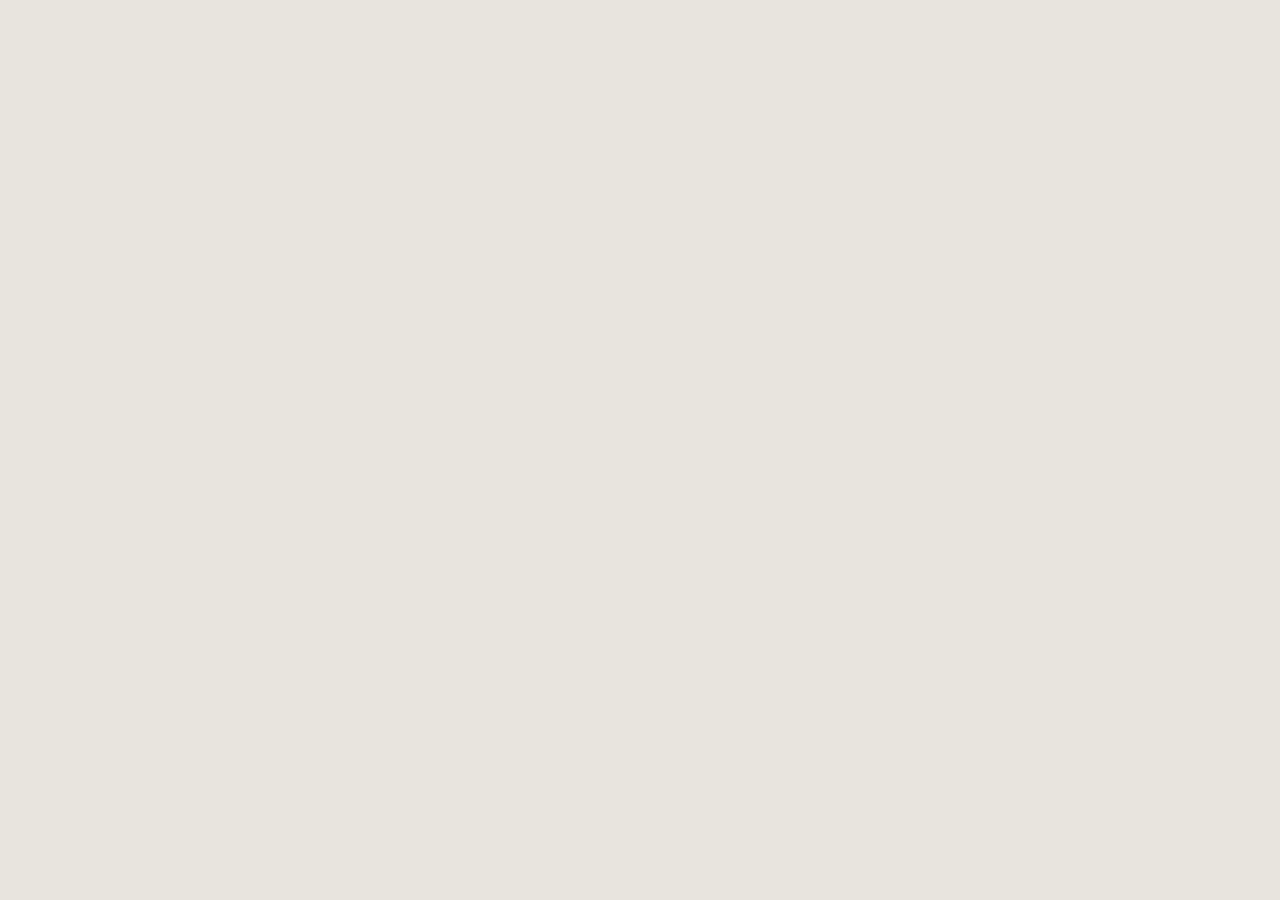
==== index.html @ dc7e97f6 "Update index.html" ====
<!doctype html>
<html lang="en">
  <head>
    <meta charset="UTF-8" />
    <link rel="icon" type="image/svg+xml" href="/vite.svg" />
    <meta name="viewport" content="width=device-width, initial-scale=1.0" />
    <meta name="description" content="Idir Ghemam — Web Developer & Designer. I build fast, modern websites that help businesses grow." />
    <meta name="keywords" content="web developer, designer, portfolio, React, frontend, Idir Ghemam" />
    <meta name="author" content="Idir Ghemam" />
    <title>Idir Ghemam — Web Developer & Designer</title>
    <script type="module" crossorigin src="/assets/index-BXz6meKV.js"></script>
    <link rel="stylesheet" crossorigin href="/assets/index-T-henEEv.css">
  </head>
  <body>
    <div id="root"></div>
  </body>
</html>
---- assets/index-T-henEEv.css ----
@import "https://fonts.googleapis.com/css2?family=DM+Serif+Display:ital@0;1&family=Space+Mono:wght@400;700&family=Inter:wght@300;400;500;600&display=swap";:root{--bg-light:#e8e4de;--bg-dark:#1a1a1a;--bg-dark-card:#2a2a2a;--bg-dark-deep:#111;--text-dark:#1a1a1a;--text-dark-secondary:#555;--text-light:#e8e4de;--text-light-secondary:#999;--text-muted:#777;--accent:#8a7e6b;--accent-light:#b5a994;--border-dark:#ffffff1f;--border-light:#0000001f;--font-serif:"DM Serif Display", Georgia, serif;--font-mono:"Space Mono", "Courier New", monospace;--font-sans:"Inter", -apple-system, sans-serif;--section-padding:clamp(80px, 12vh, 160px);--container-max:1400px;--container-padding:clamp(24px, 5vw, 80px)}*,:before,:after{box-sizing:border-box;margin:0;padding:0}html{scroll-behavior:auto;width:100%;overflow-x:hidden}body{font-family:var(--font-sans);background:var(--bg-light);color:var(--text-dark);-webkit-font-smoothing:antialiased;-moz-osx-font-smoothing:grayscale;touch-action:pan-y;width:100%;line-height:1.6;overflow-x:hidden}h1,h2,h3,h4,h5,h6{font-family:var(--font-serif);font-weight:400;line-height:1.1}a{color:inherit;text-decoration:none}img{max-width:100%;display:block}ul{list-style:none}button{cursor:pointer;font-family:inherit}.container{max-width:var(--container-max);padding:0 var(--container-padding);margin:0 auto}::selection{background:var(--accent);color:var(--bg-light)}.hero{align-items:stretch;min-height:100dvh;padding:0;display:flex}.hero__inner{flex-direction:column;justify-content:space-between;width:100%;min-height:100dvh;padding-top:40px;padding-bottom:48px;display:flex}.hero__topbar{justify-content:space-between;align-items:center;display:flex}.hero__role{font-family:var(--font-mono);color:var(--text-dark-secondary);letter-spacing:-.01em;font-size:.85rem}.hero__nav-links{gap:32px;display:flex}.hero__nav-links a{font-family:var(--font-sans);color:var(--text-dark);font-size:.9rem;font-weight:400;transition:opacity .3s}.hero__nav-links a:hover{opacity:.5}.hero__name{font-family:var(--font-serif);letter-spacing:-.03em;color:var(--text-dark);perspective:600px;margin:auto 0;padding:60px 0;font-size:clamp(4.5rem,13vw,14rem);font-weight:400;line-height:.92;overflow:hidden}.hero__name-line{will-change:transform;display:block;overflow:hidden}.hero__name-line .char{will-change:transform;display:inline-block}.hero__bottom{grid-template-columns:1fr 1fr;align-items:end;gap:40px;display:grid}.hero__left{flex-direction:column;gap:24px;display:flex}.hero__desc{font-family:var(--font-mono);color:var(--text-dark-secondary);max-width:380px;font-size:.88rem;line-height:1.7}.hero__cta{background:var(--text-dark);color:var(--bg-light);font-family:var(--font-mono);letter-spacing:.08em;border-radius:100px;align-items:center;gap:10px;width:fit-content;padding:16px 36px;font-size:.82rem;font-weight:700;transition:all .4s cubic-bezier(.4,0,.2,1);display:inline-flex}.hero__cta:hover{background:var(--accent);transform:scale(1.04)}.hero__right{justify-content:flex-end;align-items:flex-end;display:flex}.hero__available{text-align:right}.hero__available-label{font-family:var(--font-mono);letter-spacing:.1em;color:var(--text-dark-secondary);margin-bottom:4px;font-size:.75rem;display:block}.hero__available-date{font-family:var(--font-serif);color:var(--text-dark);letter-spacing:-.02em;font-size:clamp(2.5rem,5vw,5rem);line-height:1}@media (width<=768px){.hero__inner{padding-top:24px;padding-bottom:32px}.hero__nav-links{display:none}.hero__role{font-size:.75rem}.hero__name{padding:32px 0;font-size:clamp(3.2rem,16vw,5.5rem)}.hero__bottom{grid-template-columns:1fr;gap:28px}.hero__desc{font-size:.82rem;line-height:1.6}.hero__cta{padding:14px 28px;font-size:.78rem}.hero__right{justify-content:flex-start}.hero__available{text-align:left}.hero__available-date{font-size:2.5rem}}.services{padding:var(--section-padding) 0}.services__inner{flex-direction:column;display:flex}.services__item{--line-scale:1;grid-template-columns:300px 1fr;gap:60px;padding:60px 0;display:grid;position:relative}.services__item:before{content:"";background:var(--border-dark);height:1px;transform:scaleX(var(--line-scale));transform-origin:0;position:absolute;top:0;left:0;right:0}.services__item:last-child{border-bottom:1px solid var(--border-dark)}.services__num{font-family:var(--font-serif);color:var(--text-light-secondary);font-size:clamp(1.5rem,3vw,2.5rem)}.services__title{font-family:var(--font-serif);color:var(--text-light);margin-bottom:24px;font-size:clamp(1.8rem,4vw,3.2rem);line-height:1.15}.services__desc{font-family:var(--font-mono);color:var(--text-light-secondary);max-width:580px;font-size:.88rem;line-height:1.8}.services__skills{flex-direction:column;margin-top:32px;display:flex}.services__skill{border-bottom:1px solid var(--border-dark);align-items:center;gap:20px;padding:16px 0;display:flex}.services__skill:first-child{border-top:1px solid var(--border-dark)}.services__skill-num{font-family:var(--font-mono);color:var(--text-light-secondary);font-size:.75rem}.services__skill-name{font-family:var(--font-serif);color:var(--text-light);font-size:clamp(1rem,2vw,1.4rem)}@media (width<=768px){.services{padding:60px 0}.services__item{grid-template-columns:1fr;gap:16px;padding:32px 0}.services__num{font-size:1.3rem}.services__title{margin-bottom:16px;font-size:1.5rem}.services__desc{font-size:.82rem;line-height:1.7}.services__skills{margin-top:24px}.services__skill{gap:14px;padding:12px 0}.services__skill-name{font-size:.95rem}}.works{padding:var(--section-padding) 0}.works__header{grid-template-columns:200px 1fr;align-items:start;gap:40px;margin-bottom:120px;display:grid}.works__label{font-family:var(--font-mono);color:var(--text-light-secondary);letter-spacing:.05em;font-size:.8rem}.works__intro{font-family:var(--font-mono);color:var(--text-light-secondary);max-width:500px;font-size:.95rem;line-height:1.8}.works__content{grid-template-columns:35% 65%;align-items:flex-start;gap:60px;display:grid;position:relative}.works__sticky-number{z-index:10;pointer-events:none;justify-content:flex-start;display:flex}.works__number-window{font-family:var(--font-serif);color:#a0a09e;letter-spacing:-.05em;align-items:baseline;height:.85em;font-size:clamp(8rem,25vw,22rem);font-weight:300;display:flex;position:relative;overflow:hidden}.works__number-dot{line-height:.85em;position:absolute;bottom:0;right:-.2em}.works__number-strip{flex-direction:column;padding-right:.25em;display:flex}.works__number-digit{align-items:center;height:.85em;line-height:.85em;display:flex}.works__cards{flex-direction:column;gap:25vh;padding-bottom:25vh;padding-right:6vw;display:flex}.works__project-card{flex-direction:column;gap:30px;display:flex}.works__project-preview-card{aspect-ratio:1;background:var(--bg-dark-deep);cursor:pointer;border-radius:20px;width:100%;max-width:1080px;max-height:1080px;text-decoration:none;transition:transform .5s cubic-bezier(.16,1,.3,1),box-shadow .5s;display:block;position:relative;overflow:hidden;box-shadow:0 40px 100px #00000080}.works__project-preview-card:hover{transform:translateY(-8px)scale(1.01);box-shadow:0 50px 120px #0009}.works__preview-img{object-fit:cover;width:100%;height:100%;transition:transform .8s;display:block}.works__project-preview-card:hover .works__preview-img{transform:scale(1.05)}.works__preview-placeholder{background:radial-gradient(circle,#ffffff0d 0%,#0000 70%);justify-content:center;align-items:center;width:100%;height:100%;display:flex}.works__placeholder-text{font-family:var(--font-serif);color:#fff3;letter-spacing:.1em;text-transform:uppercase;font-size:2rem}.works__project-footer{justify-content:space-between;align-items:flex-end;display:flex}.works__project-footer-left{pointer-events:auto;flex-direction:column;gap:10px;display:flex}.works__project-meta-category{font-family:var(--font-mono);color:var(--text-light-secondary);font-size:.9rem}.works__project-title{font-family:var(--font-serif);color:var(--text-light);font-size:clamp(2rem,3.5vw,3rem);font-weight:500;line-height:1}.works__project-footer-right{pointer-events:auto;gap:12px;display:flex}.works__tag{font-family:var(--font-mono);color:var(--text-light-secondary);border:1px solid #ffffff26;border-radius:100px;padding:8px 18px;font-size:.75rem}@media (width<=900px){.works__header{grid-template-columns:1fr;gap:20px;margin-bottom:60px}.works__content{grid-template-columns:1fr;gap:40px}.works__sticky-number{display:none}.works__cards{gap:8vh;padding-bottom:10vh;padding-right:0}.works__project-preview-card{border-radius:16px}.works__project-footer{flex-direction:column;align-items:flex-start;gap:24px;margin-top:-10px}.works__project-footer-right{flex-wrap:wrap;gap:10px}}.about{padding:var(--section-padding) 0;overflow:hidden}.about__inner{flex-direction:column;display:flex}.about__marquee{width:100vw;margin-bottom:100px;display:flex;position:relative;left:50%;overflow:hidden;transform:translate(-50%)}.about__marquee-track{white-space:nowrap;will-change:transform;width:fit-content;display:flex}.about__marquee-text{font-family:var(--font-serif);color:#ffffff0d;letter-spacing:-.02em;padding-right:40px;font-size:clamp(4rem,12vw,12rem);line-height:1;display:inline-block}.about__skills{grid-template-columns:1fr 2fr;align-items:start;gap:80px;display:grid}.about__skills-title{font-family:var(--font-serif);color:var(--text-light);font-size:clamp(2.5rem,5vw,4.5rem)}.about__skills-grid{grid-template-columns:repeat(3,1fr);gap:48px;display:grid}.about__skill-col{flex-direction:column;display:flex}.about__skill-heading{font-family:var(--font-sans);color:var(--text-light);margin-bottom:20px;font-size:.9rem;font-weight:600;line-height:1.4}.about__skill-list{flex-direction:column;gap:12px;display:flex}.about__skill-item{font-family:var(--font-mono);color:var(--text-light-secondary);cursor:default;will-change:transform;font-size:.88rem;transition:color .3s,transform .3s}.about__skill-item:hover{color:var(--text-light);transform:translate(8px)}@media (width<=768px){.about{padding:60px 0}.about__marquee{margin-bottom:60px}.about__marquee-text{padding-right:20px;font-size:clamp(3rem,15vw,5rem)}.about__skills{grid-template-columns:1fr;gap:32px}.about__skills-title{font-size:2.2rem}.about__skills-grid{grid-template-columns:1fr 1fr;gap:48px 24px}.about__skill-heading{margin-bottom:8px;font-size:.85rem}.about__skill-item{font-size:.82rem}.about__skill-list{gap:8px}}@media (width<=480px){.about__skills-grid{grid-template-columns:1fr;gap:48px}}.contact{padding:var(--section-padding) 0;position:relative}.contact__inner{flex-direction:column;align-items:center;display:flex}.contact__big-text{text-align:center;perspective:1000px;margin-bottom:60px;overflow:hidden}.contact__big-line{font-family:var(--font-serif);letter-spacing:-.03em;will-change:transform;font-size:clamp(3rem,8vw,8rem);line-height:1;display:block}.contact__big-line--white{color:var(--text-light)}.contact__big-line--ghost{color:#ffffff1a}.contact__form-card{background:#ffffff0a;border:1px solid #ffffff14;border-radius:20px;width:100%;max-width:640px;padding:48px}.contact__form-title{font-family:var(--font-sans);color:var(--text-light);text-align:center;margin-bottom:36px;font-size:1.1rem;font-weight:500}.contact__field{margin-bottom:20px}.contact__input{width:100%;color:var(--text-light);font-family:var(--font-mono);background:#ffffff0a;border:1px solid #ffffff1a;border-radius:12px;outline:none;padding:18px 24px;font-size:.88rem;transition:border-color .3s}.contact__input::placeholder{color:var(--text-muted)}.contact__input:focus{border-color:#ffffff4d}.contact__textarea{resize:vertical;min-height:140px}.contact__submit{background:var(--bg-light);width:100%;color:var(--text-dark);font-family:var(--font-sans);border:none;border-radius:12px;margin-top:8px;padding:18px;font-size:.95rem;font-weight:600;transition:all .4s cubic-bezier(.4,0,.2,1)}.contact__submit:hover{background:#fff;transform:translateY(-2px);box-shadow:0 8px 24px #0003}@media (width<=768px){.contact{padding:60px 0}.contact__big-text{margin-bottom:36px}.contact__big-line{font-size:clamp(2rem,10vw,3.5rem)}.contact__form-card{border-radius:16px;padding:28px 20px}.contact__form-title{margin-bottom:24px;font-size:.95rem}.contact__input{border-radius:10px;padding:14px 18px;font-size:.82rem}.contact__textarea{min-height:110px}.contact__field{margin-bottom:14px}.contact__submit{border-radius:10px;padding:14px;font-size:.88rem}}.footer{padding:80px 0 40px}.footer__grid{grid-template-columns:2fr 1fr;gap:80px;margin-bottom:80px;display:grid}.footer__heading{font-family:var(--font-sans);color:var(--text-dark);border-bottom:1px solid var(--border-light);margin-bottom:16px;padding-bottom:12px;font-size:.95rem;font-weight:600}.footer__links{flex-direction:column;gap:10px;display:flex}.footer__links a{font-family:var(--font-mono);color:var(--text-dark-secondary);font-size:.88rem;transition:color .3s}.footer__links a:hover{color:var(--text-dark)}.footer__bottom{justify-content:space-between;align-items:flex-end;display:flex}.footer__time{flex-direction:column;gap:4px;display:flex}.footer__time-label{font-family:var(--font-mono);letter-spacing:.1em;color:var(--text-dark);font-size:.72rem;font-weight:700}.footer__time-value{font-family:var(--font-mono);color:var(--text-dark-secondary);font-size:.85rem}.footer__scroll-top{background:var(--accent-light);cursor:pointer;width:56px;height:56px;color:var(--bg-light);border-radius:50%;justify-content:center;align-items:center;font-size:1.2rem;transition:all .3s;display:flex}.footer__scroll-top:hover{background:var(--accent);transform:scale(1.1)}@media (width<=768px){.footer{padding:48px 0 32px}.footer__grid{grid-template-columns:1fr 1fr;gap:32px;margin-bottom:48px}.footer__heading{font-size:.88rem}.footer__links a{font-size:.82rem}.footer__scroll-top{width:44px;height:44px;font-size:1rem}.footer__time-label{font-size:.68rem}.footer__time-value{font-size:.78rem}}.preloader{z-index:9999;background:var(--bg-dark);will-change:transform;justify-content:center;align-items:center;display:flex;position:fixed;inset:0}.preloader__content{flex-direction:column;align-items:center;gap:32px;width:280px;display:flex}.preloader__name{font-family:var(--font-serif);color:var(--text-light);letter-spacing:-.02em;font-size:1.6rem}.preloader__progress{flex-direction:column;gap:12px;width:100%;display:flex}.preloader__counter{font-family:var(--font-mono);color:var(--text-light-secondary);text-align:right;font-size:.8rem}.preloader__track{background:#ffffff1a;width:100%;height:1px;overflow:hidden}.preloader__line{background:var(--text-light);transform-origin:0;width:100%;height:100%;transform:scaleX(0)}.menu-btn{z-index:1000;background:var(--bg-light);border:1px solid var(--border-light);cursor:pointer;border-radius:50%;flex-direction:column;justify-content:center;align-items:center;gap:5px;width:56px;height:56px;transition:all .4s cubic-bezier(.4,0,.2,1);display:flex;position:fixed;top:32px;right:32px;box-shadow:0 2px 12px #00000014}.menu-btn:hover{transform:scale(1.08);box-shadow:0 4px 20px #0000001f}.menu-btn span{background:var(--text-dark);border-radius:1px;width:22px;height:2px;transition:all .3s cubic-bezier(.4,0,.2,1);display:block}.menu-btn.open span:first-child{transform:rotate(45deg)translate(5px,5px)}.menu-btn.open span:nth-child(2){opacity:0}.menu-btn.open span:nth-child(3){transform:rotate(-45deg)translate(5px,-5px)}.overlay-menu{z-index:999;background:var(--bg-dark);opacity:0;pointer-events:none;justify-content:center;align-items:center;transition:opacity .5s cubic-bezier(.4,0,.2,1);display:flex;position:fixed;inset:0}.overlay-menu.active{opacity:1;pointer-events:all}.overlay-menu__nav{text-align:center;flex-direction:column;gap:12px;display:flex}.overlay-menu__link{font-family:var(--font-serif);color:var(--text-light);opacity:.7;font-size:clamp(2.5rem,6vw,5rem);transition:opacity .3s,transform .3s;display:block}.overlay-menu__link:hover{opacity:1;transform:translate(12px)}.dark-section{background:var(--bg-dark);color:var(--text-light)}.light-section{background:var(--bg-light);color:var(--text-dark)}@media (width<=768px){.menu-btn{gap:4px;width:44px;height:44px;top:20px;right:20px}.menu-btn span{width:18px}.overlay-menu__link{font-size:2rem}.overlay-menu__nav{gap:8px}}
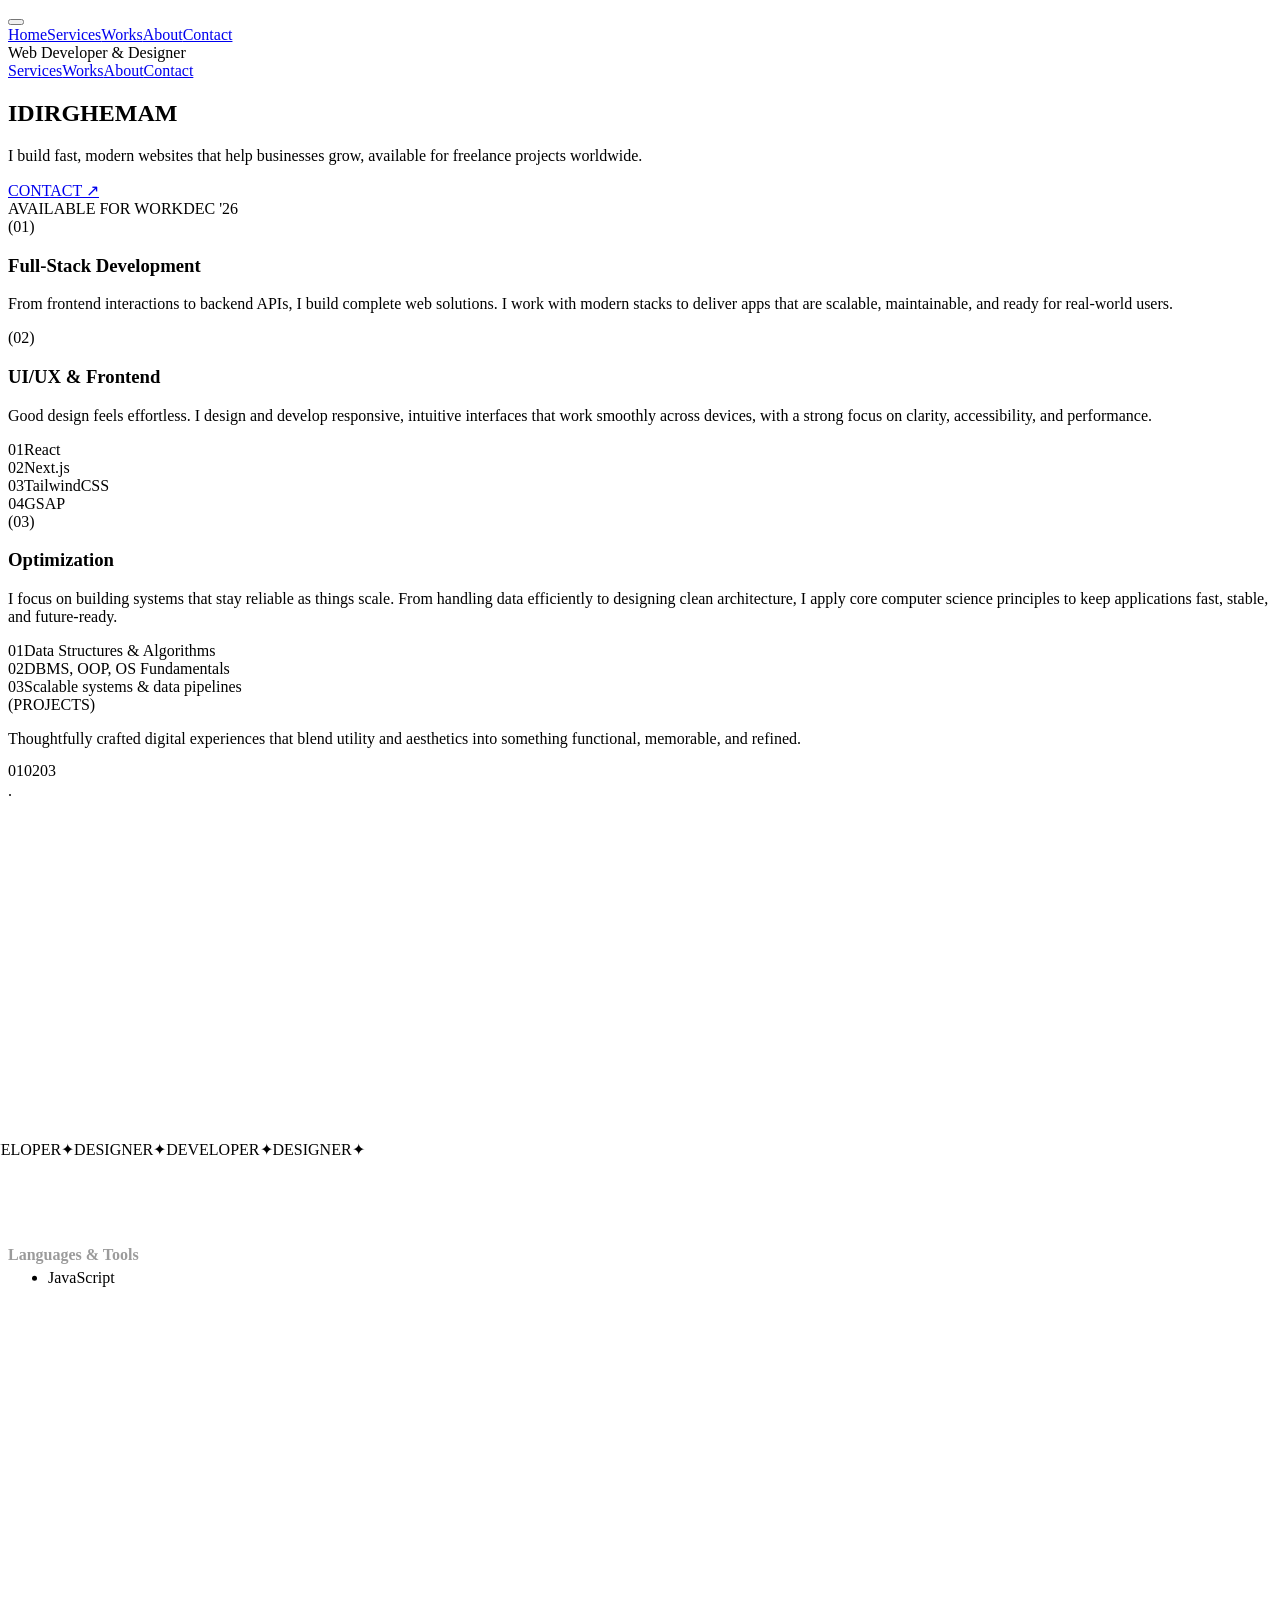
==== commit 3d6fcc50: "Add files via upload" ====
--- a/index.html
+++ b/index.html
@@ -7,9 +7,26 @@
     <meta name="description" content="Idir Ghemam — Web Developer & Designer. I build fast, modern websites that help businesses grow." />
     <meta name="keywords" content="web developer, designer, portfolio, React, frontend, Idir Ghemam" />
     <meta name="author" content="Idir Ghemam" />
+    <meta name="google-site-verification" content="YloBajPggbwY-O2qpcZDe6Nwene06G1htRPN_Lv9n1A" />
+    
+    <!-- Canonical URL -->
+    <link rel="canonical" href="https://idirghemam.github.io" />
+
+    <!-- Open Graph / Facebook -->
+    <meta property="og:type" content="website" />
+    <meta property="og:url" content="https://idirghemam.github.io/" />
+    <meta property="og:title" content="Idir Ghemam — Web Developer & Designer" />
+    <meta property="og:description" content="Idir Ghemam — Web Developer & Designer. I build fast, modern websites that help businesses grow." />
+
+    <!-- Twitter -->
+    <meta property="twitter:card" content="summary_large_image" />
+    <meta property="twitter:url" content="https://idirghemam.github.io/" />
+    <meta property="twitter:title" content="Idir Ghemam — Web Developer & Designer" />
+    <meta property="twitter:description" content="Idir Ghemam — Web Developer & Designer. I build fast, modern websites that help businesses grow." />
+
     <title>Idir Ghemam — Web Developer & Designer</title>
-    <script type="module" crossorigin src="/assets/index-BXz6meKV.js"></script>
-    <link rel="stylesheet" crossorigin href="/assets/index-T-henEEv.css">
+    <script type="module" crossorigin src="./assets/index-Bis_FaJZ.js"></script>
+    <link rel="stylesheet" crossorigin href="./assets/index-BPIm-BUM.css">
   </head>
   <body>
     <div id="root"></div>
